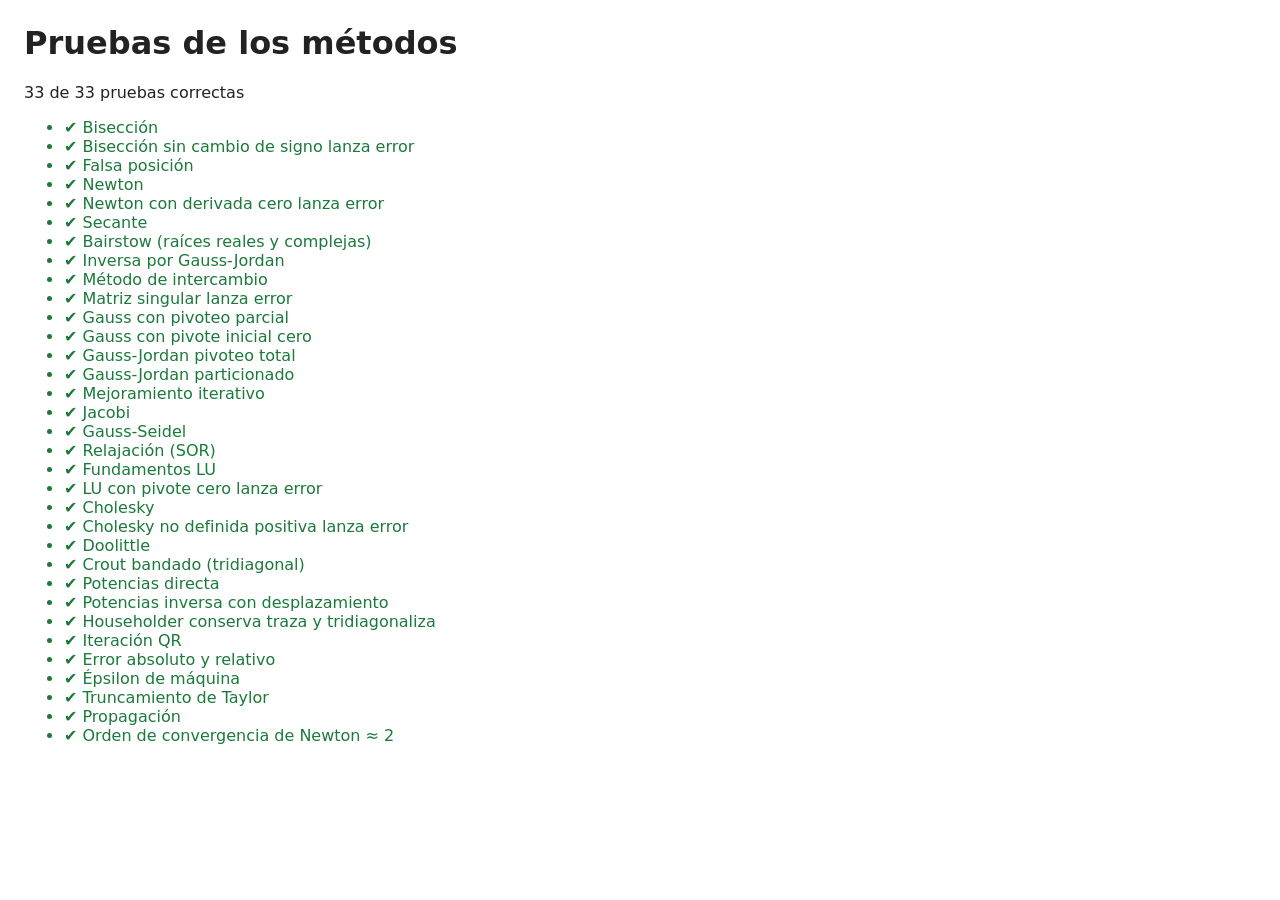
==== tests/pruebas.html @ 549301e6 "MetNum I: sistema de apoyo para Métodos Numéricos I App web (HTML/CSS/JS sin dependencias de compila" ====
<!doctype html>
<html lang="es">
<head>
  <meta charset="utf-8">
  <meta name="viewport" content="width=device-width, initial-scale=1">
  <title>Pruebas MetNum I</title>
  <style>
    body { font-family: system-ui, sans-serif; margin: 24px; background: #fff; color: #222; }
    li.ok { color: #1b7a3a; }
    li.mal { color: #b3261e; }
  </style>
</head>
<body>
  <h1>Pruebas de los métodos</h1>
  <p id="resumen">Ejecutando…</p>
  <ul id="lista"></ul>
  <script src="../js/metodos/util.js"></script>
  <script src="../js/metodos/error.js"></script>
  <script src="../js/metodos/raices.js"></script>
  <script src="../js/metodos/lineales.js"></script>
  <script src="../js/metodos/lu.js"></script>
  <script src="../js/metodos/propios.js"></script>
  <script src="metodos.test.js"></script>
  <script>
    const resultados = MN.pruebas;
    const lista = document.getElementById('lista');
    for (const r of resultados) {
      const li = document.createElement('li');
      li.className = r.ok ? 'ok' : 'mal';
      li.textContent = `${r.ok ? '✔' : '✘'} ${r.nombre}${r.detalle ? ' — ' + r.detalle : ''}`;
      lista.append(li);
    }
    const fallas = resultados.filter((r) => !r.ok).length;
    document.getElementById('resumen').textContent = `${resultados.length - fallas} de ${resultados.length} pruebas correctas`;
    window.resultadosPruebas = resultados;
  </script>
</body>
</html>
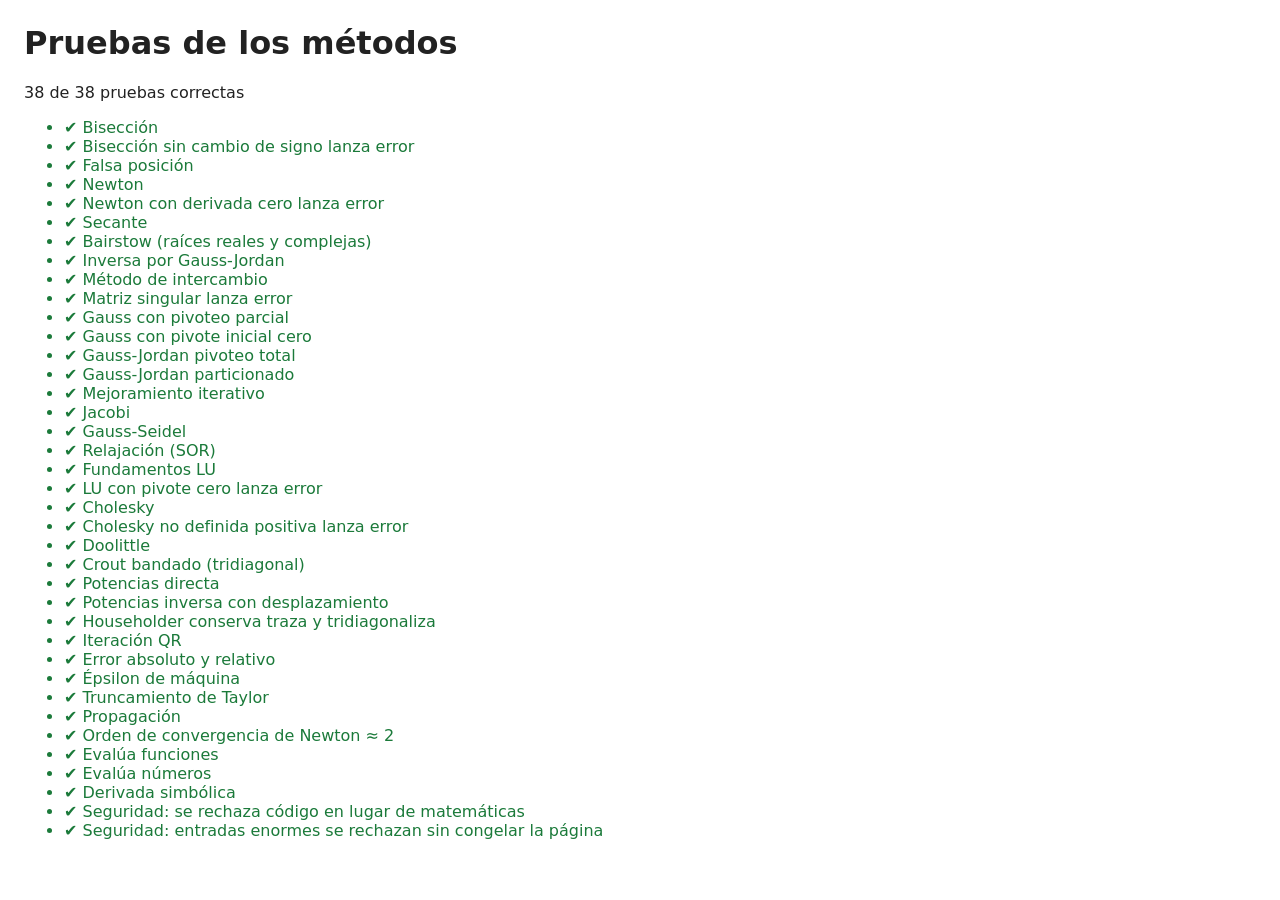
==== commit eb176f60: "Seguridad: intérprete propio, CSP y protección contra marcos - Reemplaza math.js y el evaluador con " ====
--- a/tests/pruebas.html
+++ b/tests/pruebas.html
@@ -20,6 +20,7 @@
   <script src="../js/metodos/lineales.js"></script>
   <script src="../js/metodos/lu.js"></script>
   <script src="../js/metodos/propios.js"></script>
+  <script src="../js/expresiones.js"></script>
   <script src="metodos.test.js"></script>
   <script>
     const resultados = MN.pruebas;
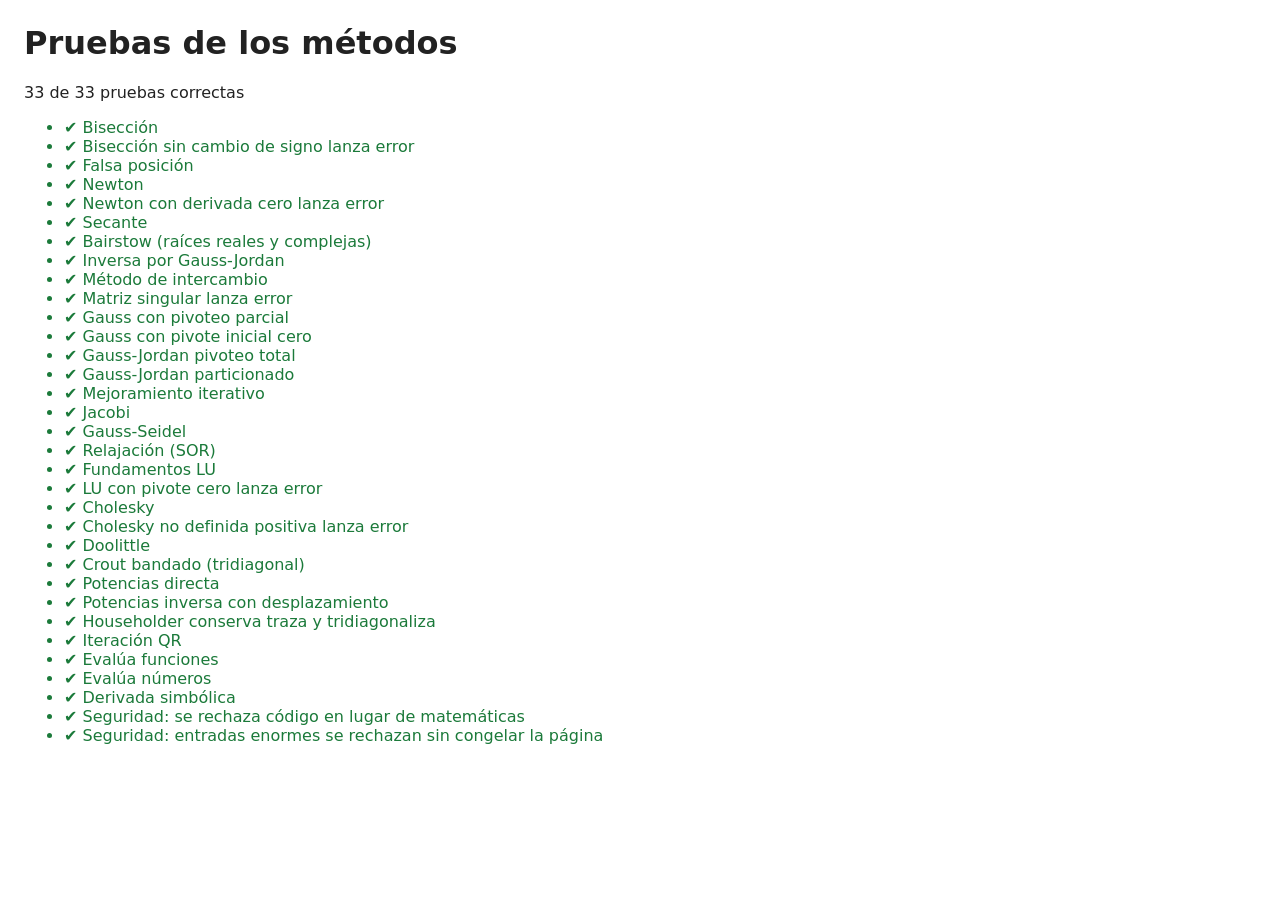
==== commit 6759feb8: "Quita la Unidad I (Análisis de error) El menú vuelve a ser el del pizarrón: unidades II a V y VI Sal" ====
--- a/tests/pruebas.html
+++ b/tests/pruebas.html
@@ -15,7 +15,6 @@
   <p id="resumen">Ejecutando…</p>
   <ul id="lista"></ul>
   <script src="../js/metodos/util.js"></script>
-  <script src="../js/metodos/error.js"></script>
   <script src="../js/metodos/raices.js"></script>
   <script src="../js/metodos/lineales.js"></script>
   <script src="../js/metodos/lu.js"></script>
